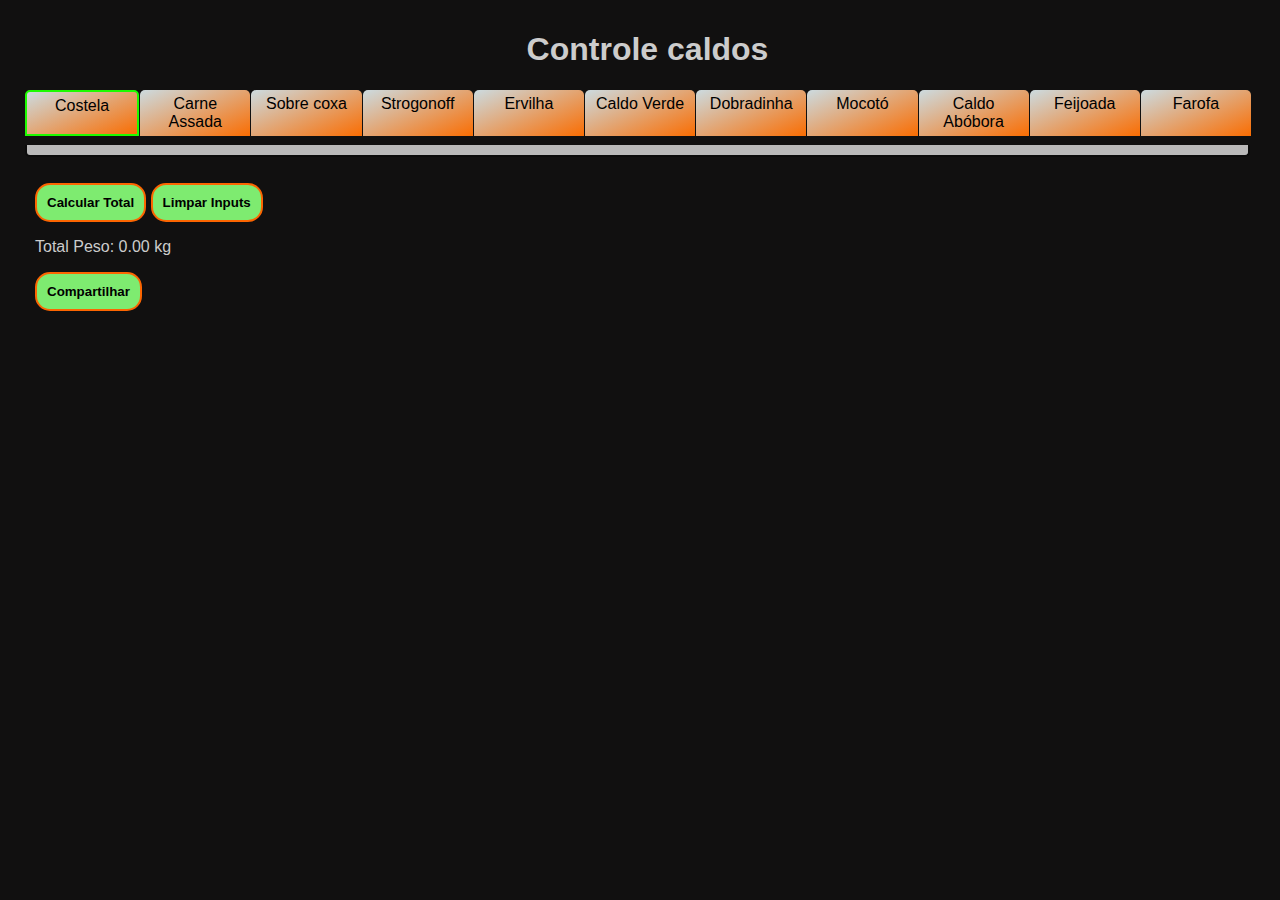
==== controle-caldo/index.html @ a084c514 "ultimos testes" ====
<!DOCTYPE html>
<html lang="en">

<head>
  <meta charset="UTF-8">
  <meta name="viewport" content="width=device-width, initial-scale=1.0">
  <title>Controle Caldo</title>
  <link rel="stylesheet" href="style.css">
  
</head>

<body>
  <div class="content">
    <h1>Controle caldos</h1>
    <div class="tabs">
      <div class="tab active" data-tab="1">Costela</div>
      <div class="tab" data-tab="2">Carne Assada</div>
      <div class="tab" data-tab="3">Sobre coxa</div>
      <div class="tab" data-tab="4">Strogonoff</div>
      <div class="tab" data-tab="5">Ervilha</div>
      <div class="tab" data-tab="6">Caldo Verde</div>
      <div class="tab" data-tab="7">Dobradinha</div>
      <div class="tab" data-tab="8">Mocotó</div>
      <div class="tab" data-tab="9">Caldo Abóbora</div>
      <div class="tab" data-tab="10">Feijoada</div>
      <div class="tab" data-tab="11">Farofa</div>
    </div>
    <div class="tab-contents  active">
      <div class="tab-content" data-tab="1">
        <ul id="ingredientes-lista" class="costela">
          <li>
            <span>Costela bruta:.</span>
            <input type="number" step="0.01" min="0" value="0" class="peso" data-ingrediente="Costela">
            kg
          </li>
          <li>
            <span>Pelanca:.........</span>
            <input type="number" step="0.01" min="0" value="0" class="peso" data-ingrediente="Pelanca">
            kg
          </li>
          <li>
            <span>Costela limpa:</span>
            <input type="number" step="0.01" min="0" value="0" class="peso" data-ingrediente="Costela limpa">
            kg
          </li>
          <li>
            <span>Agrião:............</span>
            <input type="number" step="0.01" min="0" value="0" class="peso" data-ingrediente="Agrião">
            maços
          </li>
          <li>
            <span>Batata:............</span>
            <input type="number" step="0.01" min="0" value="0" class="peso" data-ingrediente="Batata">
            kg
          </li>
          <li>
            <span>Cebola:...........</span>
            <input type="number" step="0.01" min="0" value="0" class="peso" data-ingrediente="Cebola">
            kg
          </li>
          <li>
            <span>Pimentão:.......</span>
            <input type="number" step="0.01" min="0" value="0" class="peso" data-ingrediente="Pimentão">
            kg
          </li>
          <li>
            <span>Alho: ..............</span>
            <input type="number" step="0.01" min="0" value="0" class="peso" data-ingrediente="Alho">
            kg
          </li>
          <li>
            <span>Pó carne: .......</span>
            <input type="number" step="0.01" min="0" value="0" class="peso" data-ingrediente="Pó carne">
            kg
          </li>
          <li>
            <span>Colorau: .........</span>
            <input type="number" step="0.01" min="0" value="0" class="peso" data-ingrediente="Colorau">
            kg
          </li>

        </ul>
      </div>
      <div class="tab-content" data-tab="2">
        <ul id="ingredientes-lista" class="carne">
          <li>
            <span>carne: ........</span>
            <input type="number" step="0.01" min="0" value="0" class="peso" data-ingrediente="Carne">
            kg
          </li>
          <li>
            <span>Gordura: ....</span>
            <input type="number" step="0.01" min="0" value="0" class="peso" data-ingrediente="Gordura">
            kg
          </li>
          <li>
            <span>Batata: .......</span>
            <input type="number" step="0.01" min="0" value="0" class="peso" data-ingrediente="Batata">
            kg
          </li>
          <li>
            <span>Bacon: .......</span>
            <input type="number" step="0.01" min="0" value="0" class="peso" data-ingrediente="Bacon">
            kg
          </li>
          <li>
            <span>Calabresa: .</span>
            <input type="number" step="0.01" min="0" value="0" class="peso" data-ingrediente="Calabresa">
            kg
          </li>
          <li>
            <span>Alho: ..........</span>
            <input type="number" step="0.01" min="0" value="0" class="peso" data-ingrediente="Alho">
            kg
          </li>
          <li>
            <span>Cebola: ......</span>
            <input type="number" step="0.01" min="0" value="0" class="peso" data-ingrediente="Cebola">
            kg
          </li>
          <li>
            <span>Pimentão: ..</span>
            <input type="number" step="0.01" min="0" value="0" class="peso" data-ingrediente="Pimentão">
            kg
          </li>
          <li>
            <span>Pó carne: ...</span>
            <input type="number" step="0.01" min="0" value="0" class="peso" data-ingrediente"Pó carne">
            kg
          </li>
          <li>
            <span>Colorau: .....</span>
            <input type="number" step="0.01" min="0" value="0" class="peso" data-ingrediente="Colorau">
            kg
          </li>

        </ul>
      </div>
      <div class="tab-content" data-tab="3">
        <ul id="ingredientes-lista" class="coxa">
          <li>
            <span>Coxa: ........</span>
            <input type="number" step="0.01" min="0" value="0" class="peso" data-ingrediente="Coxa">
            kg
          </li>
          <li>
            <span>Batata: .......</span>
            <input type="number" step="0.01" min="0" value="0" class="peso" data-ingrediente="Batata">
            kg
          </li>
          <li>
            <span>Pimentão: ..</span>
            <input type="number" step="0.01" min="0" value="0" class="peso" data-ingrediente="Pimentão">
            kg
          </li>
          <li>
            <span>Cebola: ......</span>
            <input type="number" step="0.01" min="0" value="0" class="peso" data-ingrediente="Cebola">
            kg
          </li>
          <li>
            <span>Pó frango: ..</span>
            <input type="number" step="0.01" min="0" value="0" class="peso" data-ingrediente"Pó carne">
            kg
          </li>
          <li>
            <span>Colorau: .....</span>
            <input type="number" step="0.01" min="0" value="0" class="peso" data-ingrediente="Colorau">
            kg
          </li>
          <li>
            <span>Alho: ..........</span>
            <input type="number" step="0.01" min="0" value="0" class="peso" data-ingrediente="Alho">
            kg
          </li>
          <li>
            <span>Óleo: ..........</span>
            <input type="number" step="0.01" min="0" value="0" class="peso" data-ingrediente="Óleo">
            kg
          </li>
          <li>
            <span>Azeite: .......</span>
            <input type="number" step="0.01" min="0" value="0" class="peso" data-ingrediente="Azeite">
            kg
          </li>

        </ul>
      </div>
      <div class="tab-content" data-tab="4">
        <ul id="ingredientes-lista" class="frango">
          <li>
            <span>Frango: .........</span>
            <input type="number" step="0.01" min="0" value="0" class="peso" data-ingrediente="Frango">
            kg
          </li>
          <li>
            <span>Creme Leite: .</span>
            <input type="number" step="0.01" min="0" value="0" class="peso" data-ingrediente="Batata">
            ml/L
          </li>
          <li>
            <span>Alho: .............</span>
            <input type="number" step="0.01" min="0" value="0" class="peso" data-ingrediente="Alho">
            g
          </li>
          <li>
            <span>Pó frango: ....</span>
            <input type="number" step="0.01" min="0" value="0" class="peso" data-ingrediente"Pó carne">
            g
          </li>
          <li>
            <span>Ketchup:........</span>
            <input type="number" step="0.01" min="0" value="0" class="peso" data-ingrediente="Ketchup">
            g
          </li>
          <li>
            <span>Mostarda: .....</span>
            <input type="number" step="0.01" min="0" value="0" class="peso" data-ingrediente="Mostarda">
            g
          </li>
          <li>
            <span>Azeite: ..........</span>
            <input type="number" step="0.01" min="0" value="0" class="peso" data-ingrediente="Azeite">
            g
          </li>
          <li>
            <span>Óleo: ............</span>
            <input type="number" step="0.01" min="0" value="0" class="peso" data-ingrediente="Óleo">
            g
          </li>
          <li>
            <span>Pimentão: ....</span>
            <input type="number" step="0.01" min="0" value="0" class="peso" data-ingrediente="Pimentão">
            g
          </li>
          <li>
            <span>Colorau: .......</span>
            <input type="number" step="0.01" min="0" value="0" class="peso" data-ingrediente="Colorau">
            g
          </li>
          <li>
            <span>Cebola: .........</span>
            <input type="number" step="0.01" min="0" value="0" class="peso" data-ingrediente="Cebola">
            g
          </li>

        </ul>
      </div>
      <div class="tab-content" data-tab="5">
        <ul id="ingredientes-lista" class="ervilha">
          <li>
            <span>Ervilha: .........</span>
            <input type="number" step="0.01" min="0" value="0" class="peso" data-ingrediente="Ervilha">
            g
          </li>
          <li>
            <span>Batata: .........</span>
            <input type="number" step="0.01" min="0" value="0" class="peso" data-ingrediente="Batata">
            kg
          </li>
          <li>
            <span>Alho: ............</span>
            <input type="number" step="0.01" min="0" value="0" class="peso" data-ingrediente="Alho">
            kg
          </li>
          <li>
            <span>Calabresa: ...</span>
            <input type="number" step="0.01" min="0" value="0" class="peso" data-ingrediente="Calabresa">
            kg
          </li>
          <li>
            <span>Pó frango: ....</span>
            <input type="number" step="0.01" min="0" value="0" class="peso" data-ingrediente"Pó carne">
            kg
          </li>
          <li>
            <span>Óleo: ............</span>
            <input type="number" step="0.01" min="0" value="0" class="peso" data-ingrediente="Óleo">
            kg
          </li>
          <li>
            <span>Bacon: .........</span>
            <input type="number" step="0.01" min="0" value="0" class="peso" data-ingrediente="Bacon">
            kg
          </li>

        </ul>
      </div>
      <div class="tab-content" data-tab="6">
        <ul id="ingredientes-lista" class="verde">
          <li>
            <span>Batata: ..........</span>
            <input type="number" step="0.01" min="0" value="0" class="peso" data-ingrediente="Batata">
            kg
          </li>
          <li>
            <span>Colve: ............</span>
            <input type="number" step="0.01" min="0" value="0" class="peso" data-ingrediente="Colve">
            maços
          </li>
          <li>
            <span>Pó frango: ......</span>
            <input type="number" step="0.01" min="0" value="0" class="peso" data-ingrediente"Pó carne">
            kg
          </li>
          <li>
            <span>Bacon: ...........</span>
            <input type="number" step="0.01" min="0" value="0" class="peso" data-ingrediente="Bacon">
            g
          </li>
          <li>
            <span>Calabresa: .....</span>
            <input type="number" step="0.01" min="0" value="0" class="peso" data-ingrediente="Calabresa">
            g
          </li>
          <li>
            <span>Cebola: ..........</span>
            <input type="number" step="0.01" min="0" value="0" class="peso" data-ingrediente="Cebola">
            g
          </li>
          <li>
            <span>Pimentão: ......</span>
            <input type="number" step="0.01" min="0" value="0" class="peso" data-ingrediente="Pimentão">
            g
          </li>
          <li>
            <span>Alho: ..............</span>
            <input type="number" step="0.01" min="0" value="0" class="peso" data-ingrediente="Alho">
            g
          </li>
          <li>
            <span>Óleo: ..............</span>
            <input type="number" step="0.01" min="0" value="0" class="peso" data-ingrediente="Óleo">
            ml
          </li>
        </ul>
      </div>
      <div class="tab-content" data-tab="7">
        <ul id="ingredientes-lista" class="bucho">
          <li>
            <span>Bucho: .........</span>
            <input type="number" step="0.01" min="0" value="0" class="peso" data-ingrediente="Bucho">
            kg
          </li>
          <li>
            <span>Batata: .........</span>
            <input type="number" step="0.01" min="0" value="0" class="peso" data-ingrediente="Batata">
            kg
          </li>
          <li>
            <span>Cenoura:.......</span>
            <input type="number" step="0.01" min="0" value="0" class="peso" data-ingrediente="Cenoura">
            kg
          </li>
          <li>
            <span>Calabresa: ....</span>
            <input type="number" step="0.01" min="0" value="0" class="peso" data-ingrediente="Calabresa">
            g
          </li>
          <li>
            <span>Bacon: ..........</span>
            <input type="number" step="0.01" min="0" value="0" class="peso" data-ingrediente="Bacon">
            g
          </li>
          <li>
            <span>Alho: .............</span>
            <input type="number" step="0.01" min="0" value="0" class="peso" data-ingrediente="Alho">
            g
          </li>
          <li>
            <span>Cebola: .........</span>
            <input type="number" step="0.01" min="0" value="0" class="peso" data-ingrediente="Cebola">
            g
          </li>
          <li>
            <span>Feijão branco: </span>
            <input type="number" step="0.01" min="0" value="0" class="peso" data-ingrediente="Feijão">
            g
          </li>
          <li>
            <span>Pimentão: ....</span>
            <input type="number" step="0.01" min="0" value="0" class="peso" data-ingrediente="Pimentão">
            g
          </li>
          <li>
            <span>Óleo: ............</span>
            <input type="number" step="0.01" min="0" value="0" class="peso" data-ingrediente="Óleo">
            g
          </li>
          <li>
            <span>Pó frango: ....</span>
            <input type="number" step="0.01" min="0" value="0" class="peso" data-ingrediente"Pó carne">
            g
          </li>
          <li>
            <span>Colorau: .......</span>
            <input type="number" step="0.01" min="0" value="0" class="peso" data-ingrediente="Colorau">
            g
          </li>
          <li>
            <span>Azeitona: ......</span>
            <input type="number" step="0.01" min="0" value="0" class="peso" data-ingrediente="Azeitona">
            g
          </li>

        </ul>
      </div>
      <div class="tab-content" data-tab="8">
        <ul id="ingredientes-lista" class="bucho">
          <li>
            <span>Mocotó: .........</span>
            <input type="number" step="0.01" min="0" value="0" class="peso" data-ingrediente="Mocotó">
            kg
          </li>
          <li>
            <span>Batata: .........</span>
            <input type="number" step="0.01" min="0" value="0" class="peso" data-ingrediente="Batata">
            kg
          </li>
          <li>
            <span>Cenoura:.......</span>
            <input type="number" step="0.01" min="0" value="0" class="peso" data-ingrediente="Cenoura">
            kg
          </li>
          <li>
            <span>Pó frango: ....</span>
            <input type="number" step="0.01" min="0" value="0" class="peso" data-ingrediente"Pó carne">
            g
          </li>
          <li>
            <span>Colorau: .......</span>
            <input type="number" step="0.01" min="0" value="0" class="peso" data-ingrediente="Colorau">
            g
          </li>
          <li>
            <span>Pimentão: ....</span>
            <input type="number" step="0.01" min="0" value="0" class="peso" data-ingrediente="Pimentão">
            g
          </li>
          <li>
            <span>Cebola: .........</span>
            <input type="number" step="0.01" min="0" value="0" class="peso" data-ingrediente="Cebola">
            g
          </li>
          <li>
            <span>Azeite: .........</span>
            <input type="number" step="0.01" min="0" value="0" class="peso" data-ingrediente="Azeite">
            g
          </li>
          <li>
            <span>Alho: .............</span>
            <input type="number" step="0.01" min="0" value="0" class="peso" data-ingrediente="Alho">
            g
          </li>
          <li>
            <span>Óleo: ............</span>
            <input type="number" step="0.01" min="0" value="0" class="peso" data-ingrediente="Óleo">
            g
          </li>
          <li>
            <span>Feijão branco: </span>
            <input type="number" step="0.01" min="0" value="0" class="peso" data-ingrediente="Feijão">
            g
          </li>
          <li>
            <span>Calabresa: ....</span>
            <input type="number" step="0.01" min="0" value="0" class="peso" data-ingrediente="Calabresa">
            g
          </li>
          <li>
            <span>Bacon: ..........</span>
            <input type="number" step="0.01" min="0" value="0" class="peso" data-ingrediente="Bacon">
            g
          </li>
          <li>
            <span>Azeitona: ......</span>
            <input type="number" step="0.01" min="0" value="0" class="peso" data-ingrediente="Azeitona">
            g
          </li>

        </ul>
      </div>
      <div class="tab-content" data-tab="9">
        <ul id="ingredientes-lista" class="abobora">

          <li>
            <span>Calabresa:.....</span>
            <input type="number" step="0.01" min="0" value="0" class="peso" data-ingrediente="Calabresa">
            g
          </li>
          <li>
            <span>Carne seca: .</span>
            <input type="number" step="0.01" min="0" value="0" class="peso" data-ingrediente="Carne">
            g
          </li>
          <li>
            <span>Abóbora: ......</span>
            <input type="number" step="0.01" min="0" value="0" class="peso" data-ingrediente="Abóbora">
            kg
          </li>
          <li>
            <span>Pó frango: ....</span>
            <input type="number" step="0.01" min="0" value="0" class="peso" data-ingrediente"Pó carne">
            g
          </li>
          <li>
            <span>Pimentão: ....</span>
            <input type="number" step="0.01" min="0" value="0" class="peso" data-ingrediente="Pimentão">
            g
          </li>
          <li>
            <span>Cebola: .........</span>
            <input type="number" step="0.01" min="0" value="0" class="peso" data-ingrediente="Cebola">
            g
          </li>
          <li>
            <span>Alho: .............</span>
            <input type="number" step="0.01" min="0" value="0" class="peso" data-ingrediente="Alho">
            g
          </li>
          <li>
            <span>Óleo: ............</span>
            <input type="number" step="0.01" min="0" value="0" class="peso" data-ingrediente="Óleo">
            g
          </li>
          <li>
            <span>Colorau: .......</span>
            <input type="number" step="0.01" min="0" value="0" class="peso" data-ingrediente="Colorau">
            g
          </li>

        </ul>
      </div>
      <div class="tab-content" data-tab="10">
        <ul id="ingredientes-lista" class="abobora">

          <li>
            <span>Feijão preto:..</span>
            <input type="number" step="0.01" min="0" value="0" class="peso" data-ingrediente="Feijão">
            kg
          </li>
          <li>
            <span>Feijuadinha: .</span>
            <input type="number" step="0.01" min="0" value="0" class="peso" data-ingrediente="Feijuadinha">
            kg
          </li>
          <li>
            <span>Alho: .............</span>
            <input type="number" step="0.01" min="0" value="0" class="peso" data-ingrediente="Alho">
            g
          </li>
          <li>
            <span>Óleo: ............</span>
            <input type="number" step="0.01" min="0" value="0" class="peso" data-ingrediente="Óleo">
            g
          </li>
        </ul>
      </div>
      <div class="tab-content" data-tab="11">
        <ul id="ingredientes-lista" class="farofa">
          <li>
            <span>Farinha:......</span>
            <input type="number" step="0.01" min="0" value="0" class="peso" data-ingrediente="Farinha">
            kg
          </li>
          <li>
            <span>Bacon:........</span>
            <input type="number" step="0.01" min="0" value="0" class="peso" data-ingrediente="Bacon">
            g
          </li>
          <li>
            <span>Calabresa:..</span>
            <input type="number" step="0.01" min="0" value="0" class="peso" data-ingrediente="Calabresa">
            g
          </li>
          <li>
            <span>Alho: ..........</span>
            <input type="number" step="0.01" min="0" value="0" class="peso" data-ingrediente="Feijuadinha">
            g
          </li>
          <li>
            <span>Óleo: .........</span>
            <input type="number" step="0.01" min="0" value="0" class="peso" data-ingrediente="Óleo">
            g
          </li>
          <li>
            <span>Azeite: .......</span>
            <input type="number" step="0.01" min="0" value="0" class="peso" data-ingrediente="Azeite">
            g
          </li>
          <li>
            <span>Orégano:....</span>
            <input type="number" step="0.01" min="0" value="0" class="peso" data-ingrediente="Orégano">
            g
          </li>
        </ul>
      </div>
    </div>
  </div>

  <div class="btn">
    <button id="calcular-total">Calcular Total</button>
    <button id="limpar-inputs">Limpar Inputs</button>
    <p id="total-peso">Total Peso: 0.00 kg</p>
    <button id="compartilhar, compartilhar-whatsapp">Compartilhar</button>
  </div>
  </li>

  <script src="main.js"></script>
</body>

</html>
---- controle-caldo/style.css ----
body {
  margin: 0;
  padding: 0;
  font-family: Arial, sans-serif;
  background-color: rgb(17, 16, 16);
  align-items: center;
}

.content {
  padding: 10px;
  margin-left: 15px;
}

.tabs {
  display: flex;
  flex-wrap: wrap;
  position: relative;
  z-index: 1;
  margin-right: 19px;
}

.tab {
  flex: 1;
  padding: 5px 10px;
  cursor: pointer;
  text-align: center;
  background: rgb(238, 174, 202);
  background: linear-gradient(
    156deg,
    rgb(204, 219, 224) 0%,
    rgb(250, 109, 2) 100%
  );
  transition: background-color 0.5s;
  border-top-left-radius: 5px;
  border-top-right-radius: 5px;
  margin-right: 1px;
}

.tab:last-child {
  margin-right: 0;
}

.tab:hover {
  background-color: #f3f1f1;
  margin: 2px;
}

.tab.active {
  border-bottom-color: rgb(255, 2, 2);
  background-color: rgb(178, 176, 176);
  border: 2px solid #1dfa00;
}

.tab-contents {
  background-color: rgb(186, 185, 185);
  border: 2px solid #0b0b0b;
  border-top: none;
  border-radius: 0 0 5px 5px;
  padding: 5px;
  position: relative;
  top: -1px;
  z-index: 0;
  margin-top: 10px;
  margin-right: 20px;
}

.tab-content {
  display: none;
}

.tab-content.active {
  display: block;
}

input {
  margin: 4px;
  width: 75px;
}

h1 {
  color: #ccc;
  text-align: center;
}

.btn {
  margin-left: 35px;
  margin-top: 15px;
}

#total-peso {
  color: #ccc;
}
.btn button {
  padding: 10px;
  border-radius: 15px;
  border: 2px solid #fc6501;
  background-color: #7eeb70;
  font-weight: bolder;
}
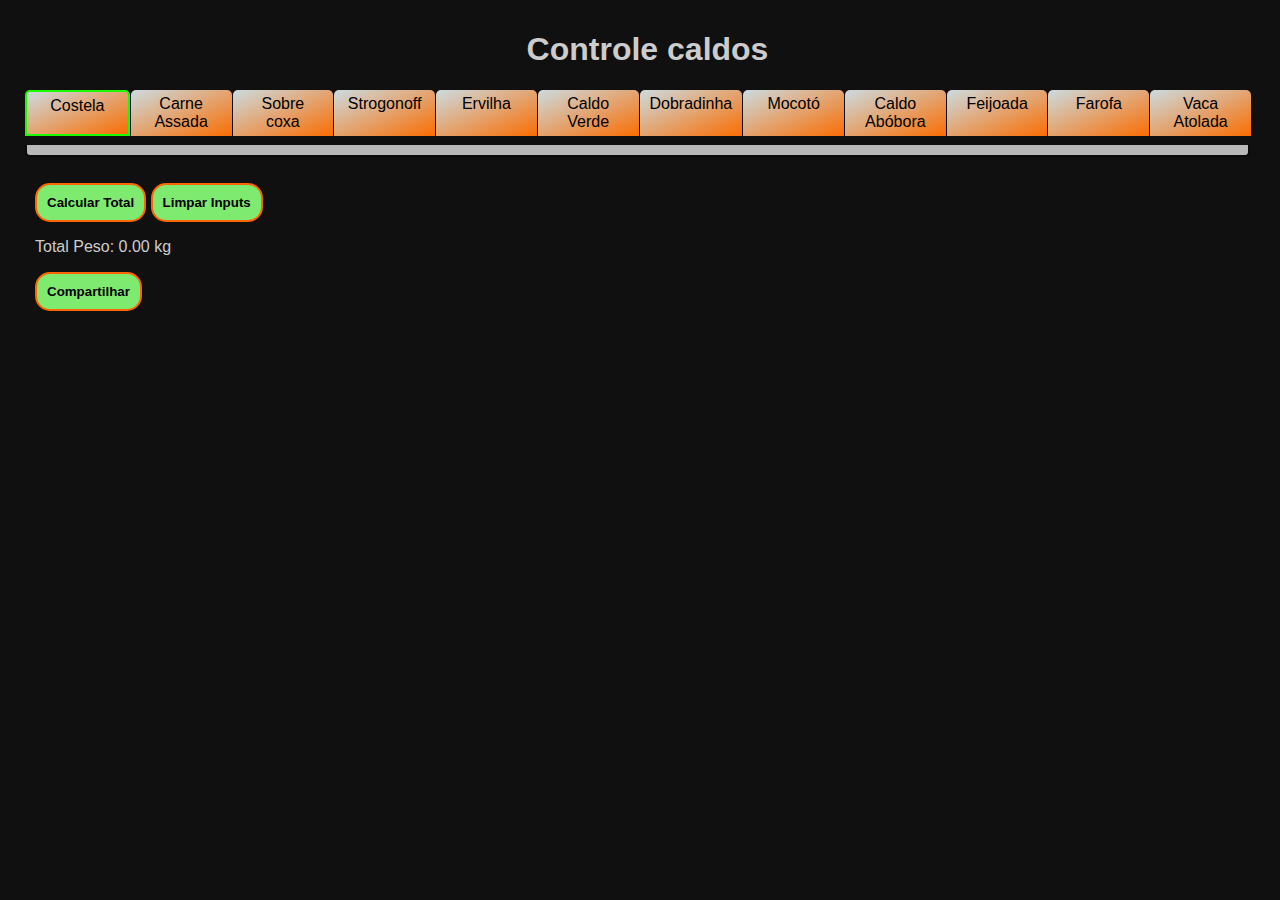
==== commit 65c6e695: "adicionando novo prato" ====
--- a/controle-caldo/index.html
+++ b/controle-caldo/index.html
@@ -6,31 +6,32 @@
   <meta name="viewport" content="width=device-width, initial-scale=1.0">
   <title>Controle Caldo</title>
   <link rel="stylesheet" href="style.css">
-  
+
 </head>
 
 <body>
   <div class="content">
     <h1>Controle caldos</h1>
-    <div class="tabs">
-      <div class="tab active" data-tab="1">Costela</div>
-      <div class="tab" data-tab="2">Carne Assada</div>
-      <div class="tab" data-tab="3">Sobre coxa</div>
-      <div class="tab" data-tab="4">Strogonoff</div>
-      <div class="tab" data-tab="5">Ervilha</div>
-      <div class="tab" data-tab="6">Caldo Verde</div>
-      <div class="tab" data-tab="7">Dobradinha</div>
-      <div class="tab" data-tab="8">Mocotó</div>
-      <div class="tab" data-tab="9">Caldo Abóbora</div>
-      <div class="tab" data-tab="10">Feijoada</div>
-      <div class="tab" data-tab="11">Farofa</div>
-    </div>
+    <nav class="tabs">
+      <section id="costela" class="tab active" data-tab="1">Costela</section>
+      <section id="carne-assada" class="tab" data-tab="2">Carne Assada</section>
+      <section id="sobre-coxa" class="tab" data-tab="3">Sobre coxa</section>
+      <section id="strogonoff" class="tab" data-tab="4">Strogonoff</section>
+      <section id="ervilha" class="tab" data-tab="5">Ervilha</section>
+      <section id="caldo-verde" class="tab" data-tab="6">Caldo Verde</section>
+      <section id="dobradinha" class="tab" data-tab="7">Dobradinha</section>
+      <section id="mocotó" class="tab" data-tab="8">Mocotó</section>
+      <section id="caldo-abobora" class="tab" data-tab="9">Caldo Abóbora</section>
+      <section id="feiloada" class="tab" data-tab="10">Feijoada</section>
+      <section id="farofa" class="tab" data-tab="11">Farofa</section>
+      <section id="vaca-atolada" class="tab" data-tab="12">Vaca Atolada</section>
+    </nav>
     <div class="tab-contents  active">
       <div class="tab-content" data-tab="1">
         <ul id="ingredientes-lista" class="costela">
           <li>
             <span>Costela bruta:.</span>
-            <input type="number" step="0.01" min="0" value="0" class="peso" data-ingrediente="Costela">
+            <input type="number" step="0.01" min="0" value="0" class="peso" data-ingrediente="Costela_bruta">
             kg
           </li>
           <li>
@@ -40,7 +41,7 @@
           </li>
           <li>
             <span>Costela limpa:</span>
-            <input type="number" step="0.01" min="0" value="0" class="peso" data-ingrediente="Costela limpa">
+            <input type="number" step="0.01" min="0" value="0" class="peso" data-ingrediente="Costela_limpa">
             kg
           </li>
           <li>
@@ -78,7 +79,6 @@
             <input type="number" step="0.01" min="0" value="0" class="peso" data-ingrediente="Colorau">
             kg
           </li>
-
         </ul>
       </div>
       <div class="tab-content" data-tab="2">
@@ -283,7 +283,6 @@
             <input type="number" step="0.01" min="0" value="0" class="peso" data-ingrediente="Bacon">
             kg
           </li>
-
         </ul>
       </div>
       <div class="tab-content" data-tab="6">
@@ -593,6 +592,31 @@
             <input type="number" step="0.01" min="0" value="0" class="peso" data-ingrediente="Orégano">
             g
           </li>
+        </ul>
+      </div>
+      <div class="tab-content" data-tab="12">
+        <ul id="ingredientes-lista" class="Vaca-atolada">
+          <li>
+            <span>Aipim: ................</span>
+            <input type="number" step="0.01" min="0" value="0" class="peso" data-ingrediente="Aipim">
+            kg
+          </li>
+          <li>
+            <span>Alho: ..................</span>
+            <input type="number" step="0.01" min="0" value="0" class="peso" data-ingrediente="Alho">
+            kg
+          </li>
+          <li>
+            <span>Pimentão: ..........</span>
+            <input type="number" step="0.01" min="0" value="0" class="peso" data-ingrediente="Pimentão">
+            kg
+          </li>
+          <li>
+            <span>Cebola: .............</span>
+            <input type="number" step="0.01" min="0" value="0" class="peso" data-ingrediente="Cebola">
+            kg
+          </li>
+
         </ul>
       </div>
     </div>
@@ -602,9 +626,8 @@
     <button id="calcular-total">Calcular Total</button>
     <button id="limpar-inputs">Limpar Inputs</button>
     <p id="total-peso">Total Peso: 0.00 kg</p>
-    <button id="compartilhar, compartilhar-whatsapp">Compartilhar</button>
+    <button class="share-button">Compartilhar</button>
   </div>
-  </li>
 
   <script src="main.js"></script>
 </body>
--- a/controle-caldo/style.css
+++ b/controle-caldo/style.css
@@ -87,6 +87,18 @@
   margin-top: 15px;
 }
 
+#calcular-total {
+  cursor: pointer;
+}
+
+#limpar-inputs {
+  cursor: pointer;
+}
+
+.share-button {
+  cursor: pointer;
+}
+
 #total-peso {
   color: #ccc;
 }
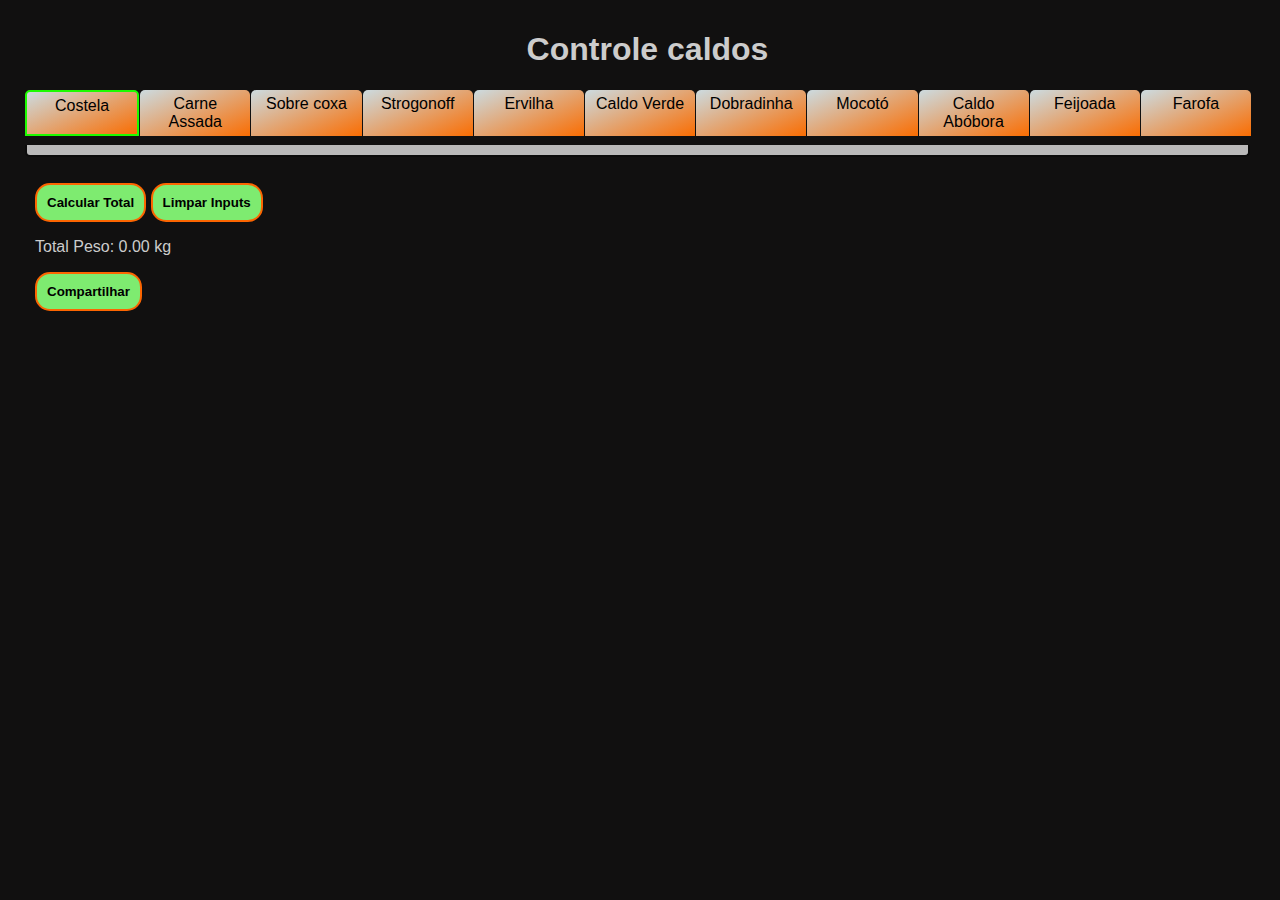
==== commit bd408155: "Revert "adicionando novo prato"" ====
--- a/controle-caldo/index.html
+++ b/controle-caldo/index.html
@@ -6,7 +6,7 @@
   <meta name="viewport" content="width=device-width, initial-scale=1.0">
   <title>Controle Caldo</title>
   <link rel="stylesheet" href="style.css">
-
+  
 </head>
 
 <body>
@@ -24,7 +24,6 @@
       <section id="caldo-abobora" class="tab" data-tab="9">Caldo Abóbora</section>
       <section id="feiloada" class="tab" data-tab="10">Feijoada</section>
       <section id="farofa" class="tab" data-tab="11">Farofa</section>
-      <section id="vaca-atolada" class="tab" data-tab="12">Vaca Atolada</section>
     </nav>
     <div class="tab-contents  active">
       <div class="tab-content" data-tab="1">
@@ -283,6 +282,7 @@
             <input type="number" step="0.01" min="0" value="0" class="peso" data-ingrediente="Bacon">
             kg
           </li>
+
         </ul>
       </div>
       <div class="tab-content" data-tab="6">
@@ -592,31 +592,6 @@
             <input type="number" step="0.01" min="0" value="0" class="peso" data-ingrediente="Orégano">
             g
           </li>
-        </ul>
-      </div>
-      <div class="tab-content" data-tab="12">
-        <ul id="ingredientes-lista" class="Vaca-atolada">
-          <li>
-            <span>Aipim: ................</span>
-            <input type="number" step="0.01" min="0" value="0" class="peso" data-ingrediente="Aipim">
-            kg
-          </li>
-          <li>
-            <span>Alho: ..................</span>
-            <input type="number" step="0.01" min="0" value="0" class="peso" data-ingrediente="Alho">
-            kg
-          </li>
-          <li>
-            <span>Pimentão: ..........</span>
-            <input type="number" step="0.01" min="0" value="0" class="peso" data-ingrediente="Pimentão">
-            kg
-          </li>
-          <li>
-            <span>Cebola: .............</span>
-            <input type="number" step="0.01" min="0" value="0" class="peso" data-ingrediente="Cebola">
-            kg
-          </li>
-
         </ul>
       </div>
     </div>
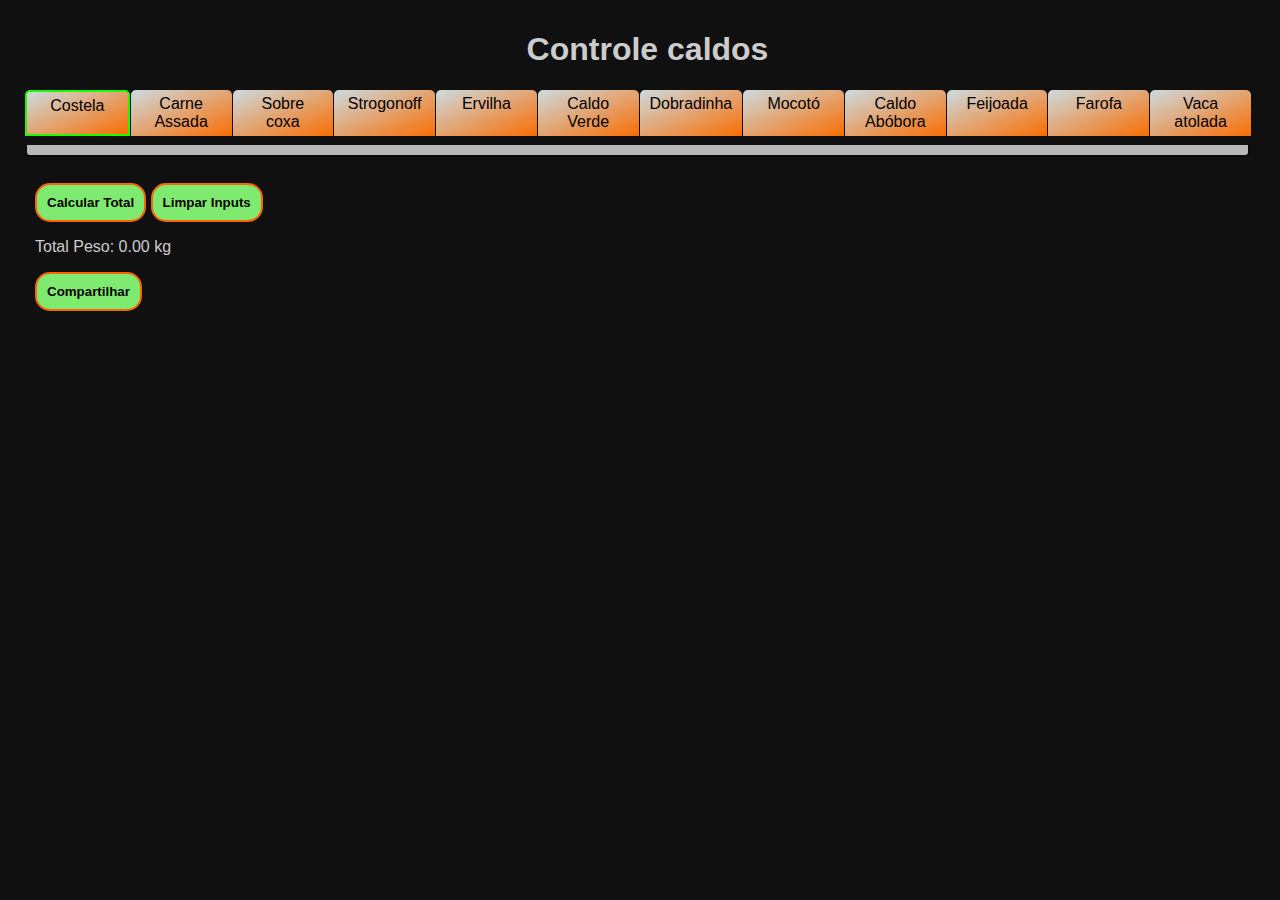
==== commit 5ad9c937: "melhorando titulos do compartilhamento" ====
--- a/controle-caldo/index.html
+++ b/controle-caldo/index.html
@@ -24,10 +24,11 @@
       <section id="caldo-abobora" class="tab" data-tab="9">Caldo Abóbora</section>
       <section id="feiloada" class="tab" data-tab="10">Feijoada</section>
       <section id="farofa" class="tab" data-tab="11">Farofa</section>
+      <section id="aipim" class="tab" data-tab="11">Vaca atolada</section>
     </nav>
     <div class="tab-contents  active">
       <div class="tab-content" data-tab="1">
-        <ul id="ingredientes-lista" class="costela">
+        <ul id="ingredientes-lista" class="***Costela***">
           <li>
             <span>Costela bruta:.</span>
             <input type="number" step="0.01" min="0" value="0" class="peso" data-ingrediente="Costela_bruta">
@@ -81,7 +82,7 @@
         </ul>
       </div>
       <div class="tab-content" data-tab="2">
-        <ul id="ingredientes-lista" class="carne">
+        <ul id="ingredientes-lista" class="***Carne-assada***">
           <li>
             <span>carne: ........</span>
             <input type="number" step="0.01" min="0" value="0" class="peso" data-ingrediente="Carne">
@@ -136,7 +137,7 @@
         </ul>
       </div>
       <div class="tab-content" data-tab="3">
-        <ul id="ingredientes-lista" class="coxa">
+        <ul id="ingredientes-lista" class="***Sobre-coxa***">
           <li>
             <span>Coxa: ........</span>
             <input type="number" step="0.01" min="0" value="0" class="peso" data-ingrediente="Coxa">
@@ -186,7 +187,7 @@
         </ul>
       </div>
       <div class="tab-content" data-tab="4">
-        <ul id="ingredientes-lista" class="frango">
+        <ul id="ingredientes-lista" class="***Strogonoff***">
           <li>
             <span>Frango: .........</span>
             <input type="number" step="0.01" min="0" value="0" class="peso" data-ingrediente="Frango">
@@ -246,7 +247,7 @@
         </ul>
       </div>
       <div class="tab-content" data-tab="5">
-        <ul id="ingredientes-lista" class="ervilha">
+        <ul id="ingredientes-lista" class="***Creme-ervilha***">
           <li>
             <span>Ervilha: .........</span>
             <input type="number" step="0.01" min="0" value="0" class="peso" data-ingrediente="Ervilha">
@@ -286,7 +287,7 @@
         </ul>
       </div>
       <div class="tab-content" data-tab="6">
-        <ul id="ingredientes-lista" class="verde">
+        <ul id="ingredientes-lista" class="***Caldo-verde***">
           <li>
             <span>Batata: ..........</span>
             <input type="number" step="0.01" min="0" value="0" class="peso" data-ingrediente="Batata">
@@ -335,7 +336,7 @@
         </ul>
       </div>
       <div class="tab-content" data-tab="7">
-        <ul id="ingredientes-lista" class="bucho">
+        <ul id="ingredientes-lista" class="***Dobradinha***">
           <li>
             <span>Bucho: .........</span>
             <input type="number" step="0.01" min="0" value="0" class="peso" data-ingrediente="Bucho">
@@ -405,7 +406,7 @@
         </ul>
       </div>
       <div class="tab-content" data-tab="8">
-        <ul id="ingredientes-lista" class="bucho">
+        <ul id="ingredientes-lista" class="***Mocotó***">
           <li>
             <span>Mocotó: .........</span>
             <input type="number" step="0.01" min="0" value="0" class="peso" data-ingrediente="Mocotó">
@@ -480,7 +481,7 @@
         </ul>
       </div>
       <div class="tab-content" data-tab="9">
-        <ul id="ingredientes-lista" class="abobora">
+        <ul id="ingredientes-lista" class="***Caldo-abobora***">
 
           <li>
             <span>Calabresa:.....</span>
@@ -531,7 +532,7 @@
         </ul>
       </div>
       <div class="tab-content" data-tab="10">
-        <ul id="ingredientes-lista" class="abobora">
+        <ul id="ingredientes-lista" class="***Feijoada***">
 
           <li>
             <span>Feijão preto:..</span>
@@ -556,7 +557,7 @@
         </ul>
       </div>
       <div class="tab-content" data-tab="11">
-        <ul id="ingredientes-lista" class="farofa">
+        <ul id="ingredientes-lista" class="***Farofa***">
           <li>
             <span>Farinha:......</span>
             <input type="number" step="0.01" min="0" value="0" class="peso" data-ingrediente="Farinha">
@@ -589,6 +590,30 @@
           </li>
           <li>
             <span>Orégano:....</span>
+            <input type="number" step="0.01" min="0" value="0" class="peso" data-ingrediente="Orégano">
+            g
+          </li>
+        </ul>
+      </div>
+      <div class="tab-content" data-tab="12">
+        <ul id="ingredientes-lista" class="***Vaca-atolada***">
+          <li>
+            <span>Aipim: ..........</span>
+            <input type="number" step="0.01" min="0" value="0" class="peso" data-ingrediente="Feijuadinha">
+            g
+          </li> 
+          <li>
+            <span>Alho: ..........</span>
+            <input type="number" step="0.01" min="0" value="0" class="peso" data-ingrediente="Feijuadinha">
+            g
+          </li>   
+          <li>
+            <span>Cebola: .......</span>
+            <input type="number" step="0.01" min="0" value="0" class="peso" data-ingrediente="Azeite">
+            g
+          </li>
+          <li>
+            <span>Pimentão:....</span>
             <input type="number" step="0.01" min="0" value="0" class="peso" data-ingrediente="Orégano">
             g
           </li>
